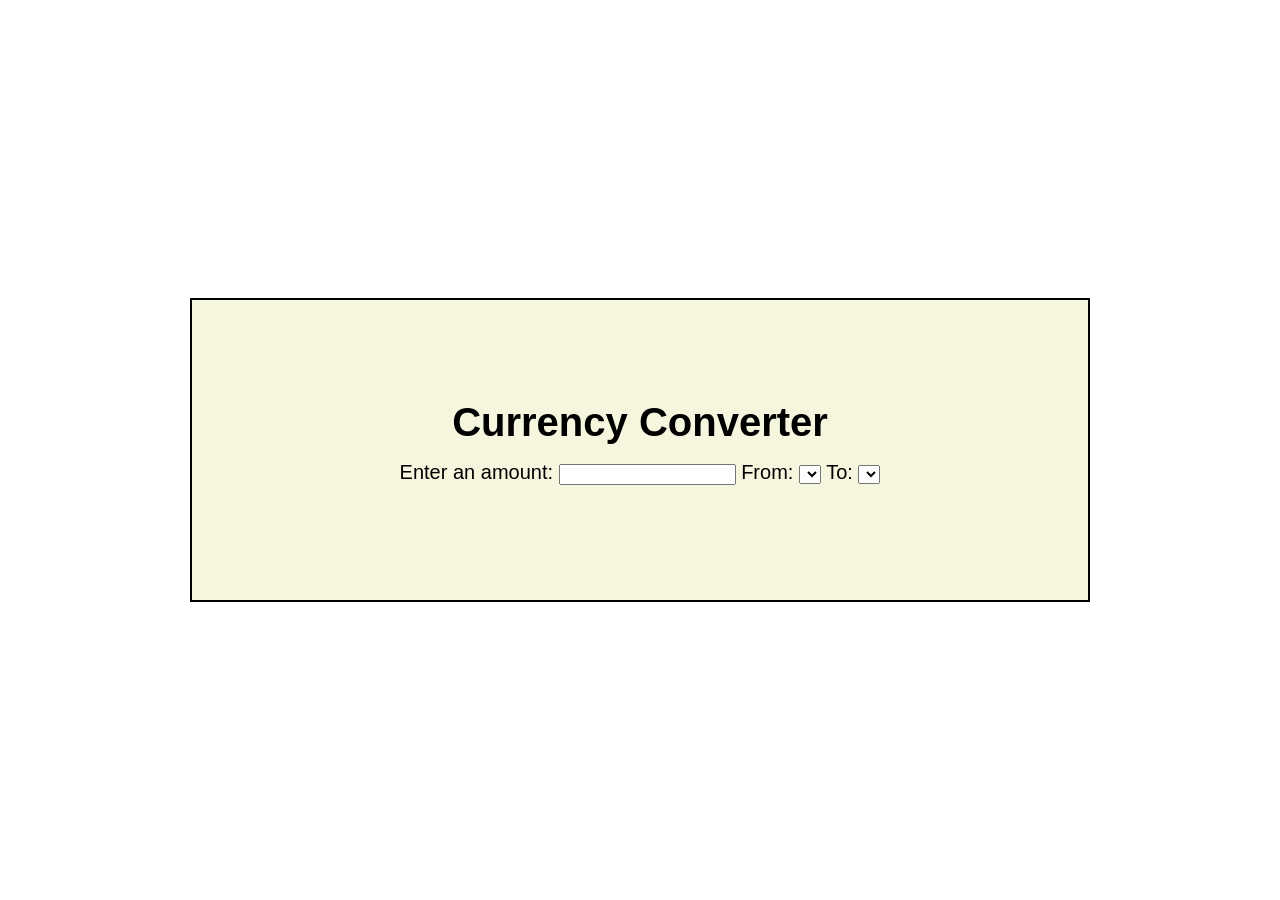
==== courses/frontend/advanced-javascript/week-3/index.html @ cea2e457 "basic structure: html, css" ====
<!doctype html>
<html lang="en">
  <head>
    <meta charset="UTF-8" />
    <meta name="viewport" content="width=device-width, initial-scale=1.0" />
    <title>Currency Calculator</title>
    <link rel="stylesheet" href="./styles.css" />
    <script src="./script.js" defer></script>
  </head>
  <body>
    <div class="calculator">
      <h1>Currency Converter</h1>
      <form class="calc-form">
        <label for="amount">Enter an amount:</label>
        <input type="number" name="amount" id="amount" />
        <label for="currency-from">From:</label>
        <select name="currency-from" id="currency-from"></select>
        <label for="currency-to">To:</label>
        <select name="currency-to" id="currency-to"></select>
      </form>
      <div class="result">
        <span class="result-output"></span>
      </div>
    </div>
  </body>
</html>
---- courses/frontend/advanced-javascript/week-3/styles.css ----
body,
h1,
h2,
h3,
h4,
h5,
h6,
p,
ul,
ol,
li,
blockquote {
  margin: 0;
  padding: 0;
}

body {
  background-image: url("https://images.unsplash.com/photo-1698285439441-06c88e37fc0c?q=80&w=1160&auto=format&fit=crop&ixlib=rb-4.1.0&ixid=M3wxMjA3fDB8MHxwaG90by1wYWdlfHx8fGVufDB8fHx8fA%3D%3D");
  background-size: cover;
  background-attachment: fixed;
  display: flex;
  justify-content: center;
  align-items: center;
  font-size: 20px;
  min-height: 100vh;
  font-family: Arial, Helvetica, sans-serif;
}

.calculator {
  display: flex;
  flex-direction: column;
  justify-content: center;
  align-items: center;
  gap: 16px;
  background-color: rgb(245, 245, 220, 0.9);
  width: 70%;
  min-height: 300px;
  border: 2px solid black;
}
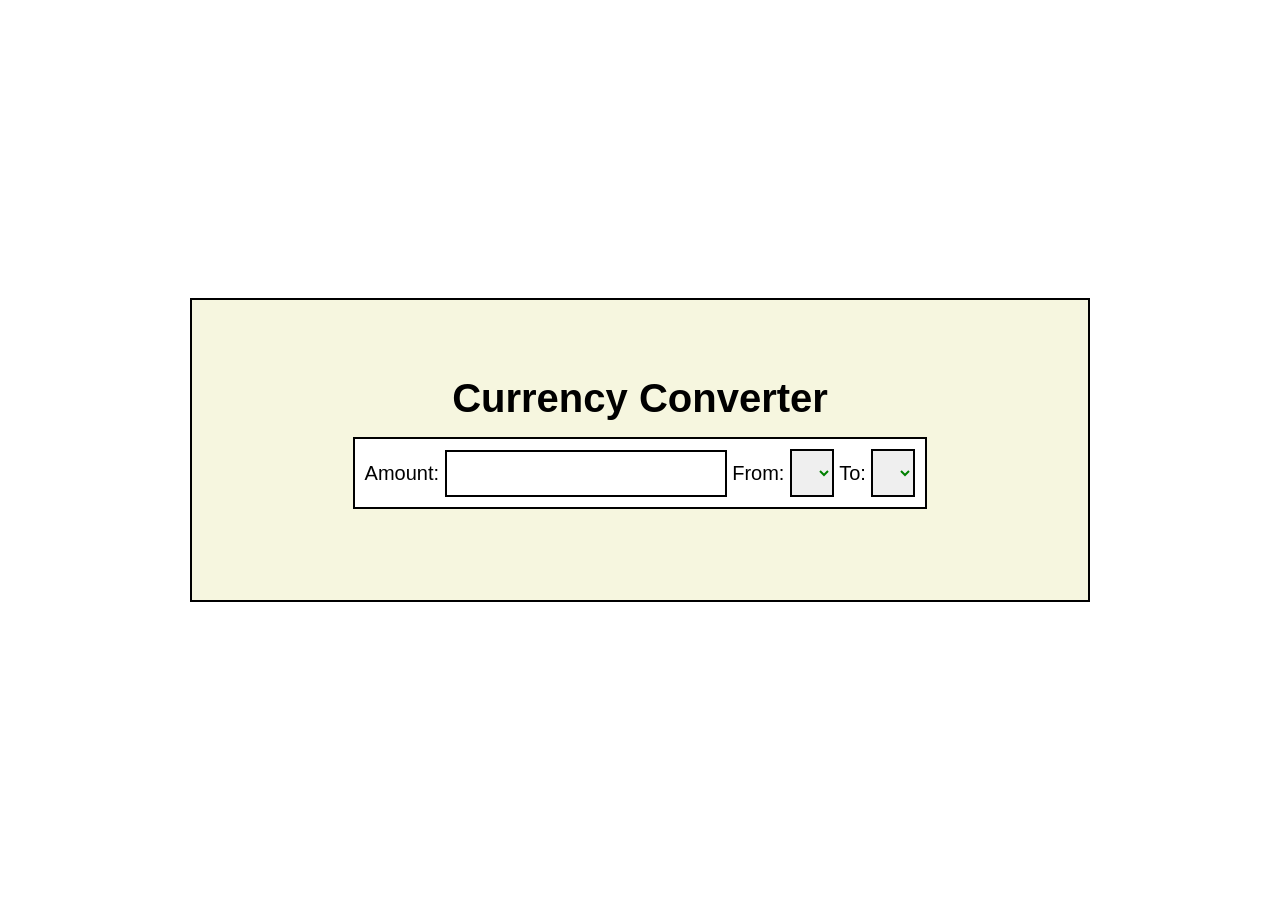
==== commit cc0cf8dd: "fetched currencies, styled input and select elements" ====
--- a/courses/frontend/advanced-javascript/week-3/index.html
+++ b/courses/frontend/advanced-javascript/week-3/index.html
@@ -11,7 +11,7 @@
     <div class="calculator">
       <h1>Currency Converter</h1>
       <form class="calc-form">
-        <label for="amount">Enter an amount:</label>
+        <label for="amount">Amount:</label>
         <input type="number" name="amount" id="amount" />
         <label for="currency-from">From:</label>
         <select name="currency-from" id="currency-from"></select>
--- a/courses/frontend/advanced-javascript/week-3/styles.css
+++ b/courses/frontend/advanced-javascript/week-3/styles.css
@@ -37,3 +37,18 @@
   min-height: 300px;
   border: 2px solid black;
 }
+
+.calc-form {
+  border: 2px solid black;
+  padding: 10px;
+  background-color: white;
+}
+
+input,
+select {
+  border: 2px solid black;
+  padding: 10px;
+  color: green;
+  font-weight: 700;
+  font-size: 20px;
+}
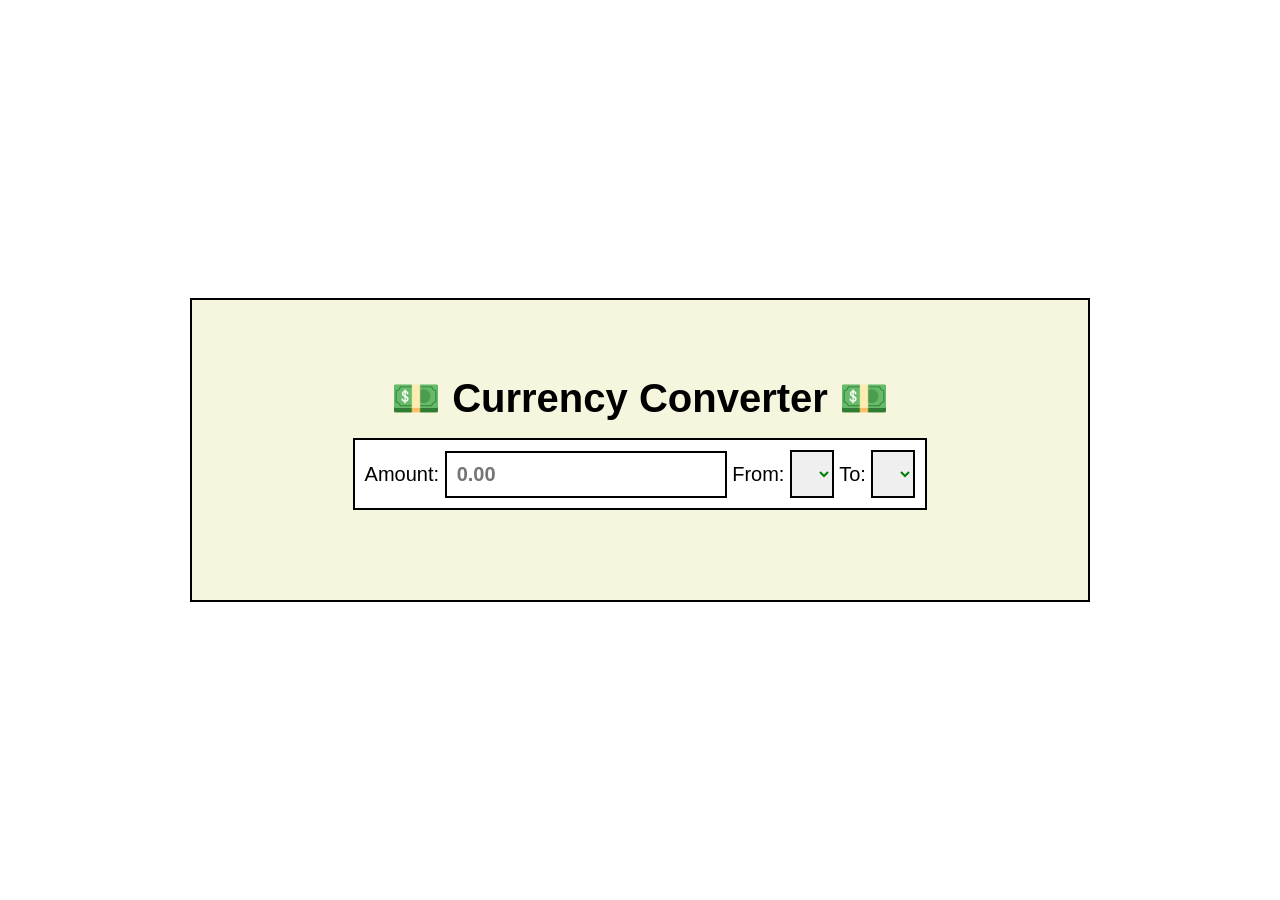
==== commit be7d242b: "calculation logic" ====
--- a/courses/frontend/advanced-javascript/week-3/index.html
+++ b/courses/frontend/advanced-javascript/week-3/index.html
@@ -9,10 +9,17 @@
   </head>
   <body>
     <div class="calculator">
-      <h1>Currency Converter</h1>
+      <h1>💵 Currency Converter 💵</h1>
       <form class="calc-form">
         <label for="amount">Amount:</label>
-        <input type="number" name="amount" id="amount" />
+        <input
+          type="number"
+          name="amount"
+          id="amount"
+          step="0.01"
+          min="0"
+          placeholder="0.00"
+        />
         <label for="currency-from">From:</label>
         <select name="currency-from" id="currency-from"></select>
         <label for="currency-to">To:</label>
--- a/courses/frontend/advanced-javascript/week-3/styles.css
+++ b/courses/frontend/advanced-javascript/week-3/styles.css
@@ -46,6 +46,7 @@
 
 input,
 select {
+  font-family: inherit;
   border: 2px solid black;
   padding: 10px;
   color: green;
